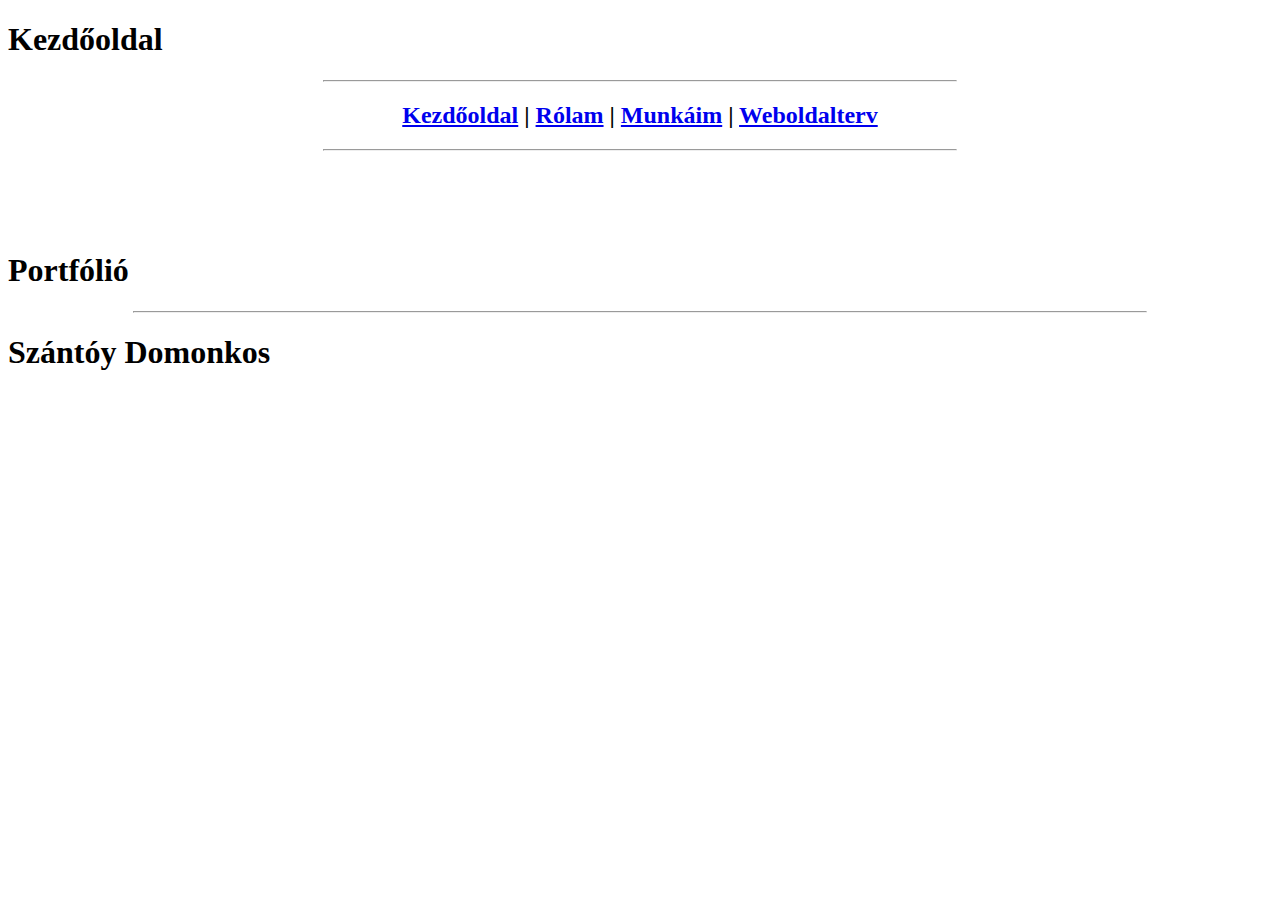
==== index.html @ 692144d1 "Add files via upload" ====
<!DOCTYPE html>
<html>
<head>
	<title >Szántóy Domonkos</title>
	<meta charset="utf-8">
	<meta name="viewport" content="width=device-width , initial-scale=1.0">
	<link rel="stylesheet" href="style.css" type="text/css">
</head>
<body >
	<div class="divnagy">
	   <h1 class="h1cim"> Kezdőoldal</h1>
	   <hr style="width: 50%; color: White">
	   <h2 style="text-align: center;"> <a href="index.html" class="bejelolt">Kezdőoldal</a> | <a href="rolam.html" class="jeloletlen">Rólam</a> | <a href="munkaim.html" class="jeloletlen">Munkáim</a> | <a href="terv.html" class="jeloletlen">Weboldalterv</a></h2>
	   <hr style="width: 50%; color: White">
	   <br>
	   <br>
	   <br> 
	   <br>
	   <h1 class="h1port">Portfólió</h1>
	   <hr style="width: 80%; color: White">
	   <h1 class="h1nev">Szántóy Domonkos</h1>
	   <br>
	   <br>
	   <br>
	   <br>
	   <br>
	   <br>
	   <br>
	   <br>
	   <br>
	   <br>
	   <br>
	   <br>
	   <br>
	 
	</div>


 

      

</body>
</html>
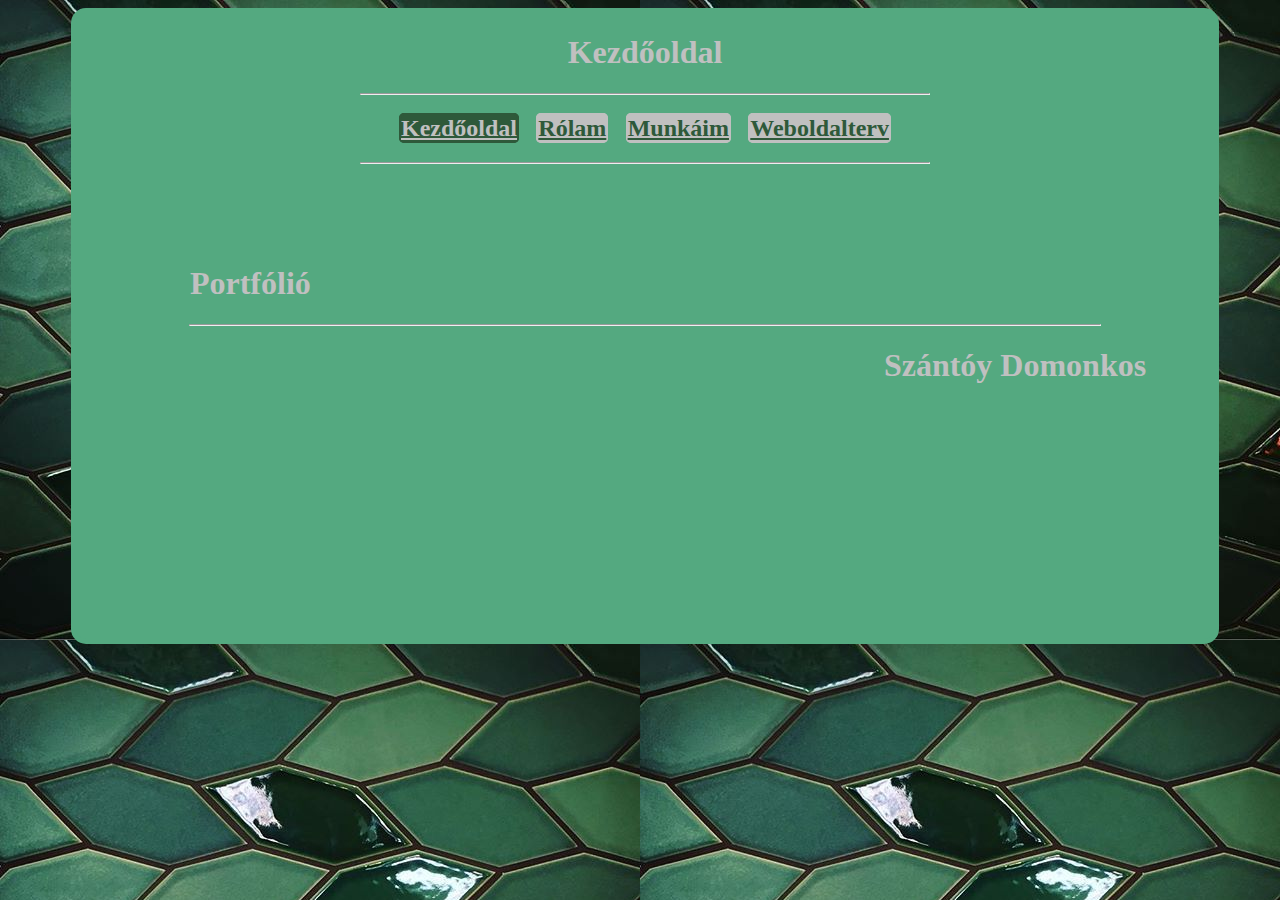
==== commit 13e9e85c: "Update index.html" ====
--- a/index.html
+++ b/index.html
@@ -4,7 +4,7 @@
 	<title >Szántóy Domonkos</title>
 	<meta charset="utf-8">
 	<meta name="viewport" content="width=device-width , initial-scale=1.0">
-	<link rel="stylesheet" href="style.css" type="text/css">
+	<link rel="stylesheet" href="css/style.css" type="text/css">
 </head>
 <body >
 	<div class="divnagy">
@@ -41,4 +41,4 @@
       
 
 </body>
-</html>+</html>
--- a/css/style.css
+++ b/css/style.css
@@ -0,0 +1,99 @@
+body{
+	background-image: url(csempe.jpg);
+}
+.divnagy{
+	color: #54A980 ;
+	background-color: #54A980 ; 
+	width: 90%;  
+	margin-left: 5% ;
+	border: 5px; 
+	border-color:#54A980; 
+	border-style: solid; 
+	border-radius:15px
+	
+
+}
+.bejelolt{
+	color:  #C0C0C0; 
+	background-color: #2E593A ;
+	border:2px;
+	border-color:#2E593A; 
+	border-style: solid; 
+	border-radius: 5px;
+	font-family:"Brush Script MT Lucida Handwriting",cursive;
+}
+.jeloletlen{
+	color: #2E593A; 
+	background-color:#C0C0C0; 
+	border:2px;
+	border-color:#C0C0C0; 
+	border-style: solid; 
+	border-radius: 5px;
+	font-family:"Brush Script MT Lucida Handwriting",cursive;
+
+}
+.h1port{
+	color: #C0C0C0; 
+	margin-left: 10%;
+	font-family:"Brush Script MT Lucida Handwriting",cursive;
+
+	
+}
+.h1nev{
+	color: #C0C0C0; 
+	margin-left: 71%;
+	font-family:"Brush Script MT Lucida Handwriting",cursive;
+
+
+}
+.h1cim{
+	text-align: center;
+	color: #C0C0C0;
+	font-family: "Brush Script MT Lucida Handwriting",cursive;
+
+}
+.h2rolam{
+	color: #2E593A; 
+	background-color: #C0C0C0; 
+	margin-left: 20%; 
+	margin-right: 20%; 
+	border: 2px;
+	border-color:#C0C0C0; 
+	border-style: solid; 
+	border-radius: 5px;
+	font-family:"Brush Script MT Lucida Handwriting",cursive;
+}
+p{
+	color: black; 
+	background-color: #C0C0C0; 
+	text-align: center;
+	border: 2px;
+	border-color:#C0C0C0; 
+	border-style: solid; 
+	border-radius: 5px;
+	font-family: "Brush Script MT Lucida Handwriting",cursive;
+}
+.divkepnagy{
+	color: #2E593A; 
+	background-color: #2E593A; 
+	width: 40%;  
+	margin-left:auto;
+	margin-right:auto;
+	border: 2px;
+	border-color:#2E593A; 
+	border-style: solid; 
+	border-radius: 5px;
+	display: block;
+
+}
+img{
+	margin-left: 33%;
+	
+}
+.kepterv{
+	width: 40%;
+	height:25%;
+	margin-left:auto;
+	margin-right:auto;
+	display: block;
+}